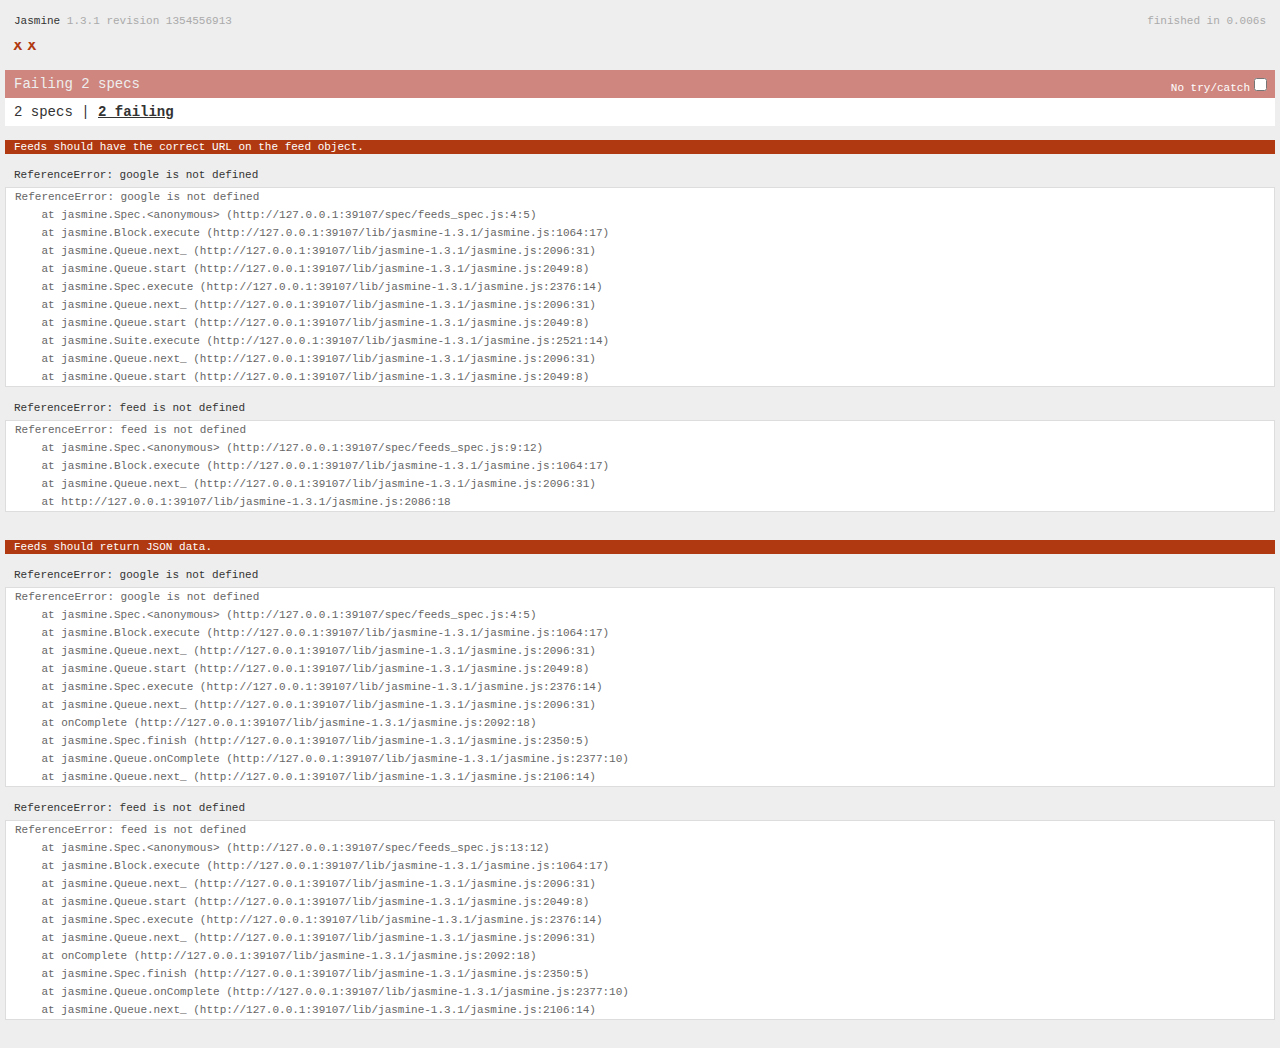
==== SpecRunner.html @ 6b7dd30f "initial commit" ====
<!DOCTYPE HTML PUBLIC "-//W3C//DTD HTML 4.01 Transitional//EN"
  "http://www.w3.org/TR/html4/loose.dtd">
<html>
<head>
  <title>Jasmine Spec Runner</title>

  <link rel="shortcut icon" type="image/png" href="lib/jasmine-1.3.1/jasmine_favicon.png">
  <link rel="stylesheet" type="text/css" href="lib/jasmine-1.3.1/jasmine.css">
  <script type="text/javascript" src="lib/jasmine-1.3.1/jasmine.js"></script>
  <script type="text/javascript" src="lib/jasmine-1.3.1/jasmine-html.js"></script>

  <!-- include source files here... -->
  <script type="text/javascript" src="https://www.google.com/jsapi"></script>
  <script src="js/models/feed.js"></script>
  <script src="js/collections/feeds.js"></script>
  <script src="js/views/app_view.js"></script>
  <script src="js/views/item_view.js"></script>

  <!-- include spec files here... -->
  <script type="text/javascript" src="spec/feeds_spec.js"></script>

  <script type="text/javascript">
    (function() {
      var jasmineEnv = jasmine.getEnv();
      jasmineEnv.updateInterval = 1000;

      var htmlReporter = new jasmine.HtmlReporter();

      jasmineEnv.addReporter(htmlReporter);

      jasmineEnv.specFilter = function(spec) {
        return htmlReporter.specFilter(spec);
      };

      var currentWindowOnload = window.onload;

      window.onload = function() {
        if (currentWindowOnload) {
          currentWindowOnload();
        }
        execJasmine();
      };

      function execJasmine() {
        jasmineEnv.execute();
      }

    })();
  </script>

</head>

<body>
</body>
</html>
---- lib/jasmine-1.3.1/jasmine.css ----
body { background-color: #eeeeee; padding: 0; margin: 5px; overflow-y: scroll; }

#HTMLReporter { font-size: 11px; font-family: Monaco, "Lucida Console", monospace; line-height: 14px; color: #333333; }
#HTMLReporter a { text-decoration: none; }
#HTMLReporter a:hover { text-decoration: underline; }
#HTMLReporter p, #HTMLReporter h1, #HTMLReporter h2, #HTMLReporter h3, #HTMLReporter h4, #HTMLReporter h5, #HTMLReporter h6 { margin: 0; line-height: 14px; }
#HTMLReporter .banner, #HTMLReporter .symbolSummary, #HTMLReporter .summary, #HTMLReporter .resultMessage, #HTMLReporter .specDetail .description, #HTMLReporter .alert .bar, #HTMLReporter .stackTrace { padding-left: 9px; padding-right: 9px; }
#HTMLReporter #jasmine_content { position: fixed; right: 100%; }
#HTMLReporter .version { color: #aaaaaa; }
#HTMLReporter .banner { margin-top: 14px; }
#HTMLReporter .duration { color: #aaaaaa; float: right; }
#HTMLReporter .symbolSummary { overflow: hidden; *zoom: 1; margin: 14px 0; }
#HTMLReporter .symbolSummary li { display: block; float: left; height: 7px; width: 14px; margin-bottom: 7px; font-size: 16px; }
#HTMLReporter .symbolSummary li.passed { font-size: 14px; }
#HTMLReporter .symbolSummary li.passed:before { color: #5e7d00; content: "\02022"; }
#HTMLReporter .symbolSummary li.failed { line-height: 9px; }
#HTMLReporter .symbolSummary li.failed:before { color: #b03911; content: "x"; font-weight: bold; margin-left: -1px; }
#HTMLReporter .symbolSummary li.skipped { font-size: 14px; }
#HTMLReporter .symbolSummary li.skipped:before { color: #bababa; content: "\02022"; }
#HTMLReporter .symbolSummary li.pending { line-height: 11px; }
#HTMLReporter .symbolSummary li.pending:before { color: #aaaaaa; content: "-"; }
#HTMLReporter .exceptions { color: #fff; float: right; margin-top: 5px; margin-right: 5px; }
#HTMLReporter .bar { line-height: 28px; font-size: 14px; display: block; color: #eee; }
#HTMLReporter .runningAlert { background-color: #666666; }
#HTMLReporter .skippedAlert { background-color: #aaaaaa; }
#HTMLReporter .skippedAlert:first-child { background-color: #333333; }
#HTMLReporter .skippedAlert:hover { text-decoration: none; color: white; text-decoration: underline; }
#HTMLReporter .passingAlert { background-color: #a6b779; }
#HTMLReporter .passingAlert:first-child { background-color: #5e7d00; }
#HTMLReporter .failingAlert { background-color: #cf867e; }
#HTMLReporter .failingAlert:first-child { background-color: #b03911; }
#HTMLReporter .results { margin-top: 14px; }
#HTMLReporter #details { display: none; }
#HTMLReporter .resultsMenu, #HTMLReporter .resultsMenu a { background-color: #fff; color: #333333; }
#HTMLReporter.showDetails .summaryMenuItem { font-weight: normal; text-decoration: inherit; }
#HTMLReporter.showDetails .summaryMenuItem:hover { text-decoration: underline; }
#HTMLReporter.showDetails .detailsMenuItem { font-weight: bold; text-decoration: underline; }
#HTMLReporter.showDetails .summary { display: none; }
#HTMLReporter.showDetails #details { display: block; }
#HTMLReporter .summaryMenuItem { font-weight: bold; text-decoration: underline; }
#HTMLReporter .summary { margin-top: 14px; }
#HTMLReporter .summary .suite .suite, #HTMLReporter .summary .specSummary { margin-left: 14px; }
#HTMLReporter .summary .specSummary.passed a { color: #5e7d00; }
#HTMLReporter .summary .specSummary.failed a { color: #b03911; }
#HTMLReporter .description + .suite { margin-top: 0; }
#HTMLReporter .suite { margin-top: 14px; }
#HTMLReporter .suite a { color: #333333; }
#HTMLReporter #details .specDetail { margin-bottom: 28px; }
#HTMLReporter #details .specDetail .description { display: block; color: white; background-color: #b03911; }
#HTMLReporter .resultMessage { padding-top: 14px; color: #333333; }
#HTMLReporter .resultMessage span.result { display: block; }
#HTMLReporter .stackTrace { margin: 5px 0 0 0; max-height: 224px; overflow: auto; line-height: 18px; color: #666666; border: 1px solid #ddd; background: white; white-space: pre; }

#TrivialReporter { padding: 8px 13px; position: absolute; top: 0; bottom: 0; left: 0; right: 0; overflow-y: scroll; background-color: white; font-family: "Helvetica Neue Light", "Lucida Grande", "Calibri", "Arial", sans-serif; /*.resultMessage {*/ /*white-space: pre;*/ /*}*/ }
#TrivialReporter a:visited, #TrivialReporter a { color: #303; }
#TrivialReporter a:hover, #TrivialReporter a:active { color: blue; }
#TrivialReporter .run_spec { float: right; padding-right: 5px; font-size: .8em; text-decoration: none; }
#TrivialReporter .banner { color: #303; background-color: #fef; padding: 5px; }
#TrivialReporter .logo { float: left; font-size: 1.1em; padding-left: 5px; }
#TrivialReporter .logo .version { font-size: .6em; padding-left: 1em; }
#TrivialReporter .runner.running { background-color: yellow; }
#TrivialReporter .options { text-align: right; font-size: .8em; }
#TrivialReporter .suite { border: 1px outset gray; margin: 5px 0; padding-left: 1em; }
#TrivialReporter .suite .suite { margin: 5px; }
#TrivialReporter .suite.passed { background-color: #dfd; }
#TrivialReporter .suite.failed { background-color: #fdd; }
#TrivialReporter .spec { margin: 5px; padding-left: 1em; clear: both; }
#TrivialReporter .spec.failed, #TrivialReporter .spec.passed, #TrivialReporter .spec.skipped { padding-bottom: 5px; border: 1px solid gray; }
#TrivialReporter .spec.failed { background-color: #fbb; border-color: red; }
#TrivialReporter .spec.passed { background-color: #bfb; border-color: green; }
#TrivialReporter .spec.skipped { background-color: #bbb; }
#TrivialReporter .messages { border-left: 1px dashed gray; padding-left: 1em; padding-right: 1em; }
#TrivialReporter .passed { background-color: #cfc; display: none; }
#TrivialReporter .failed { background-color: #fbb; }
#TrivialReporter .skipped { color: #777; background-color: #eee; display: none; }
#TrivialReporter .resultMessage span.result { display: block; line-height: 2em; color: black; }
#TrivialReporter .resultMessage .mismatch { color: black; }
#TrivialReporter .stackTrace { white-space: pre; font-size: .8em; margin-left: 10px; max-height: 5em; overflow: auto; border: 1px inset red; padding: 1em; background: #eef; }
#TrivialReporter .finished-at { padding-left: 1em; font-size: .6em; }
#TrivialReporter.show-passed .passed, #TrivialReporter.show-skipped .skipped { display: block; }
#TrivialReporter #jasmine_content { position: fixed; right: 100%; }
#TrivialReporter .runner { border: 1px solid gray; display: block; margin: 5px 0; padding: 2px 0 2px 10px; }
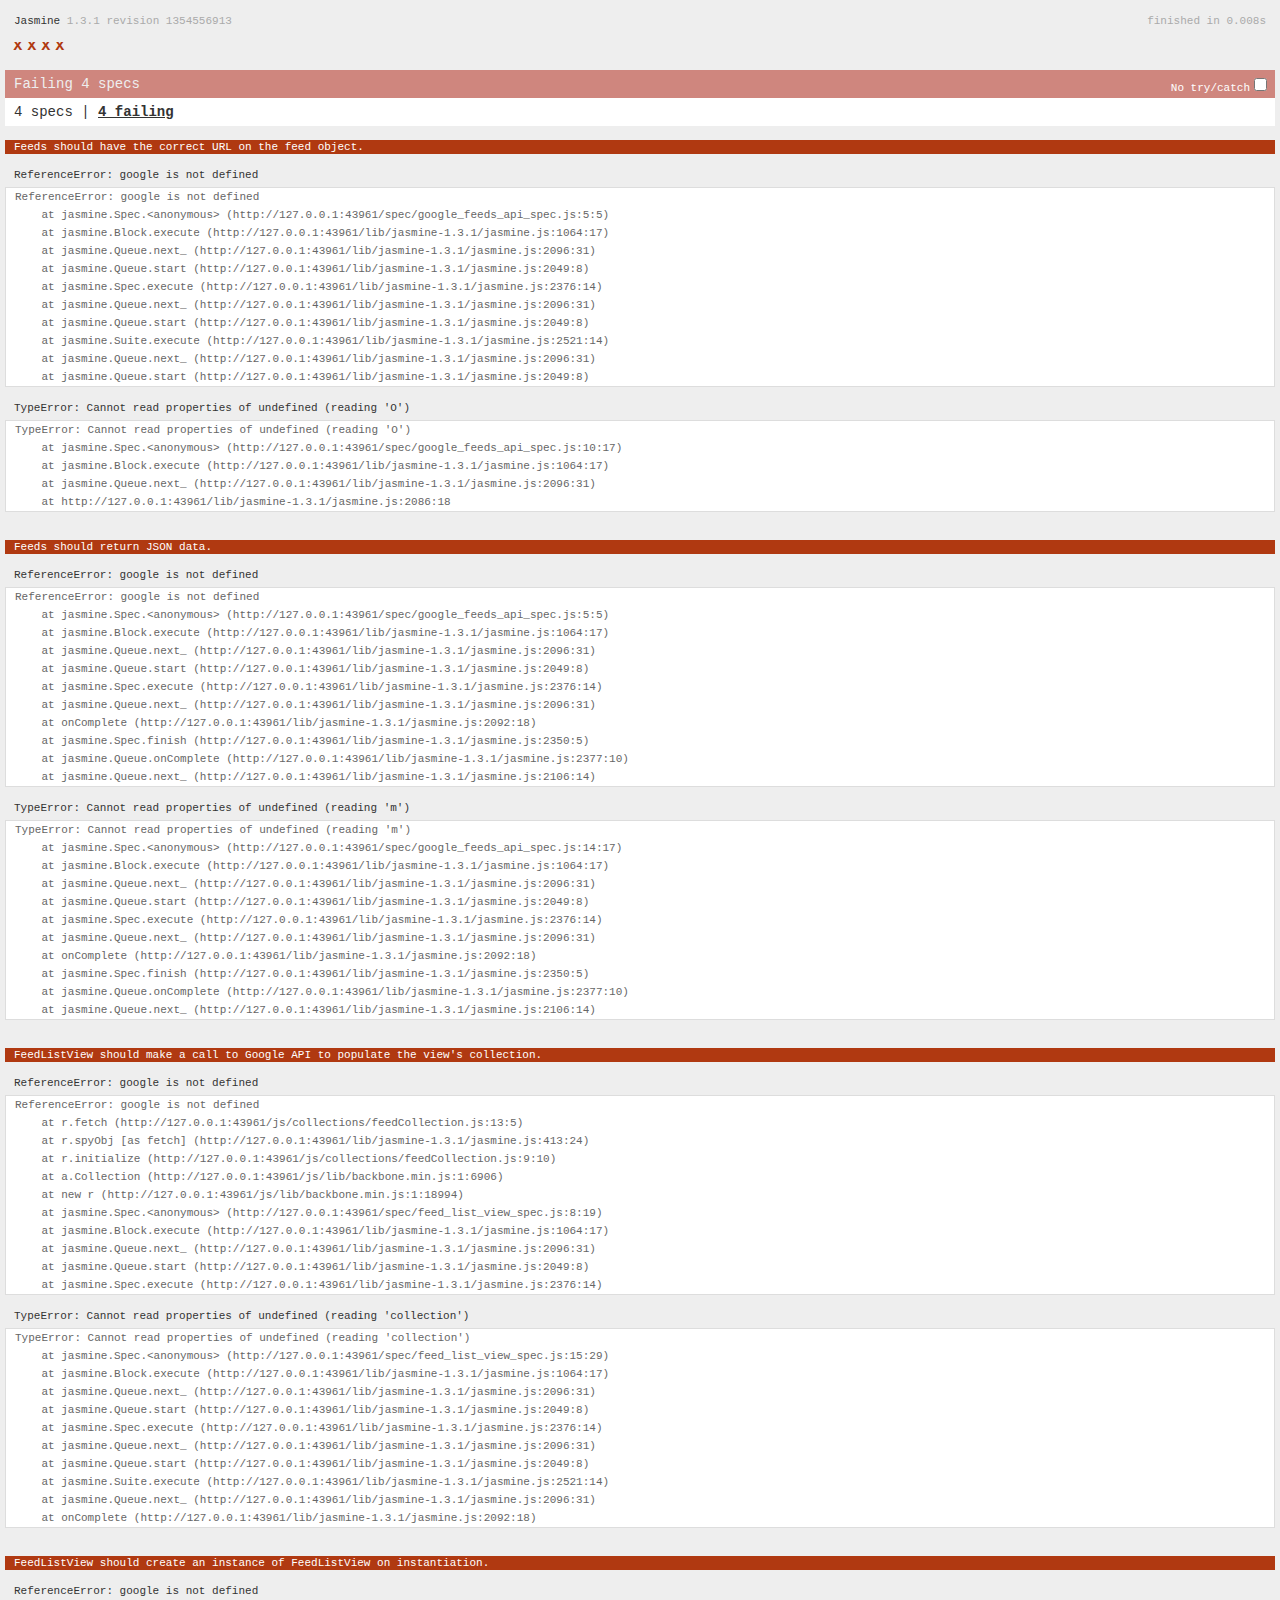
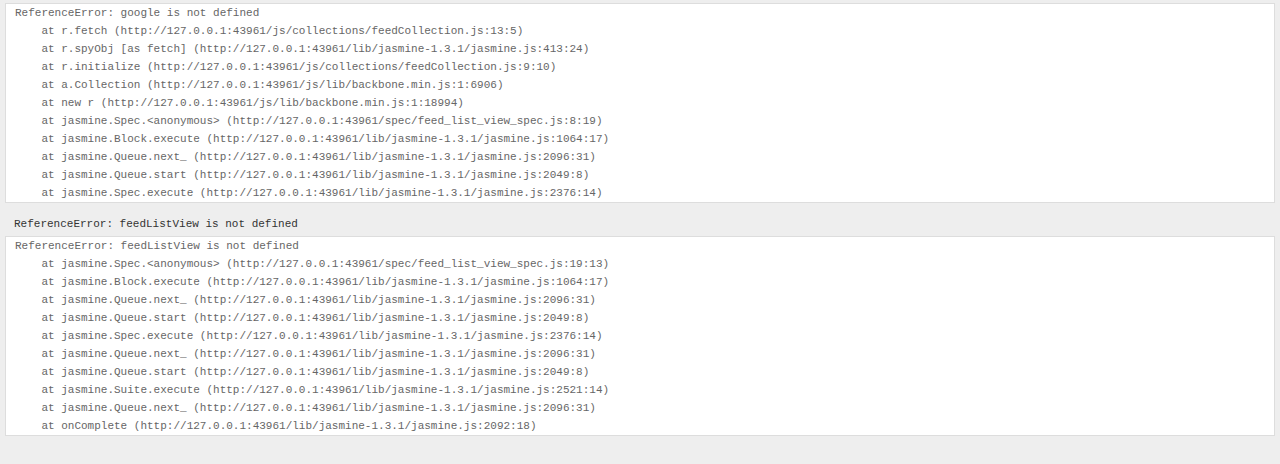
==== commit 1e6630fb: "Add spec for FeedListView coverage" ====
--- a/SpecRunner.html
+++ b/SpecRunner.html
@@ -11,13 +11,23 @@
 
   <!-- include source files here... -->
   <script type="text/javascript" src="https://www.google.com/jsapi"></script>
+
+  <!-- App specific dependencies -->
+  <script src="js/lib/jquery.min.js"></script>
+  <script src="js/lib/underscore.min.js"></script>
+  <script src="js/lib/backbone.min.js"></script>
+  <script src="js/lib/backbone_storage.min.js"></script>
+  <!-- App files -->
   <script src="js/models/feed.js"></script>
-  <script src="js/collections/feeds.js"></script>
-  <script src="js/views/app_view.js"></script>
-  <script src="js/views/item_view.js"></script>
+  <script src="js/collections/feedCollection.js"></script>
+  <script src="js/views/feed_list_item_view_detail.js"></script>
+  <script src="js/views/feed_list_item_view.js"></script>
+  <script src="js/views/feed_list_view.js"></script>
+  <script src="js/app.js"></script>
 
   <!-- include spec files here... -->
-  <script type="text/javascript" src="spec/feeds_spec.js"></script>
+  <script type="text/javascript" src="spec/google_feeds_api_spec.js"></script>
+  <script type="text/javascript" src="spec/feed_list_view_spec.js"></script>
 
   <script type="text/javascript">
     (function() {
